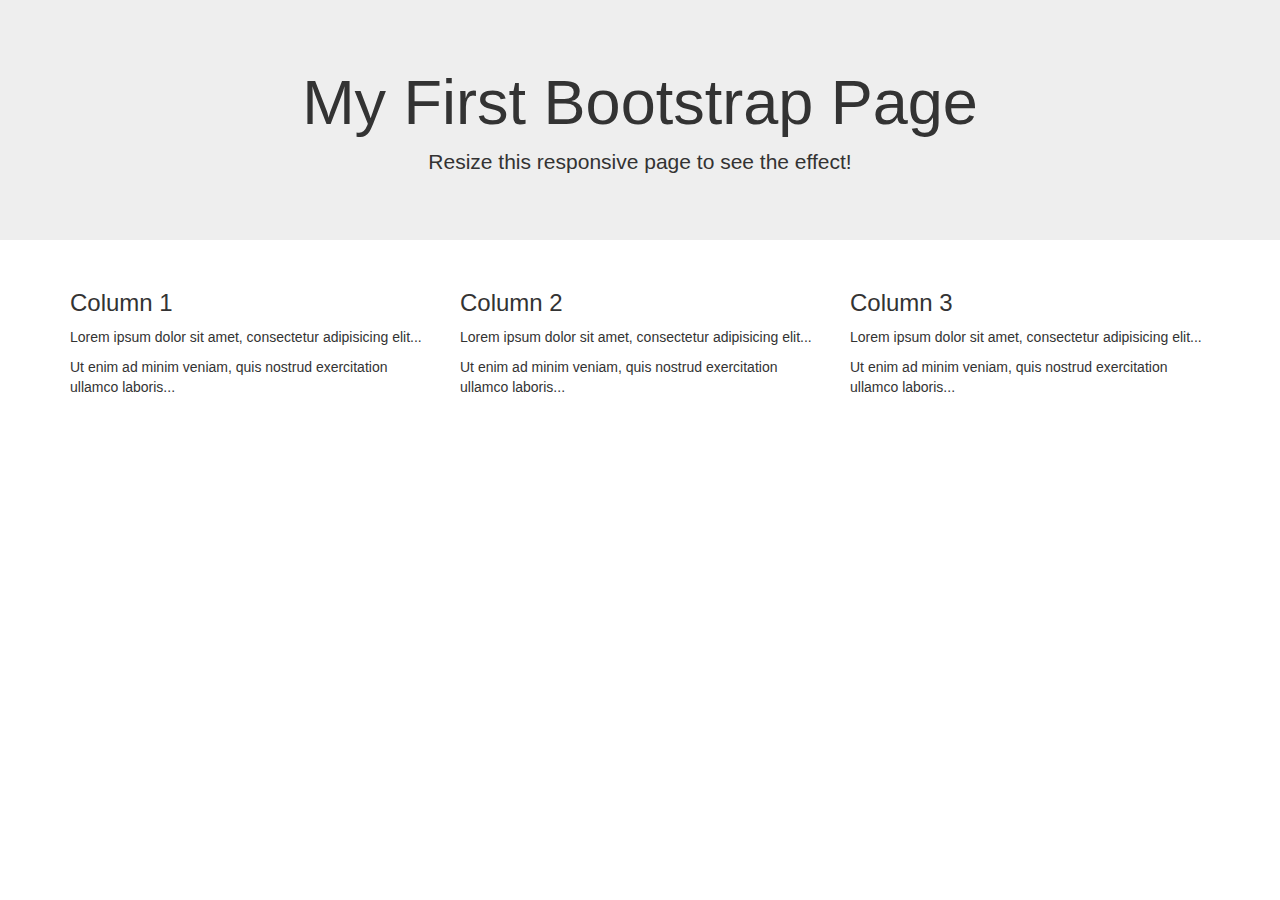
==== website/new.html @ bc8d7a85 "new" ====
<!DOCTYPE html>
<html lang="en">
<head>
  <title>Bootstrap Example</title>
  <meta charset="utf-8">
  <meta name="viewport" content="width=device-width, initial-scale=1">
  <link rel="stylesheet" href="https://maxcdn.bootstrapcdn.com/bootstrap/3.4.1/css/bootstrap.min.css">
  <script src="https://ajax.googleapis.com/ajax/libs/jquery/3.6.0/jquery.min.js"></script>
  <script src="https://maxcdn.bootstrapcdn.com/bootstrap/3.4.1/js/bootstrap.min.js"></script>
</head>
<body>

<div class="jumbotron text-center">
  <h1>My First Bootstrap Page</h1>
  <p>Resize this responsive page to see the effect!</p> 
</div>
  
<div class="container">
  <div class="row">
    <div class="col-sm-4">
      <h3>Column 1</h3>
      <p>Lorem ipsum dolor sit amet, consectetur adipisicing elit...</p>
      <p>Ut enim ad minim veniam, quis nostrud exercitation ullamco laboris...</p>
    </div>
    <div class="col-sm-4">
      <h3>Column 2</h3>
      <p>Lorem ipsum dolor sit amet, consectetur adipisicing elit...</p>
      <p>Ut enim ad minim veniam, quis nostrud exercitation ullamco laboris...</p>
    </div>
    <div class="col-sm-4">
      <h3>Column 3</h3>        
      <p>Lorem ipsum dolor sit amet, consectetur adipisicing elit...</p>
      <p>Ut enim ad minim veniam, quis nostrud exercitation ullamco laboris...</p>
    </div>
  </div>
</div>

</body>
</html>
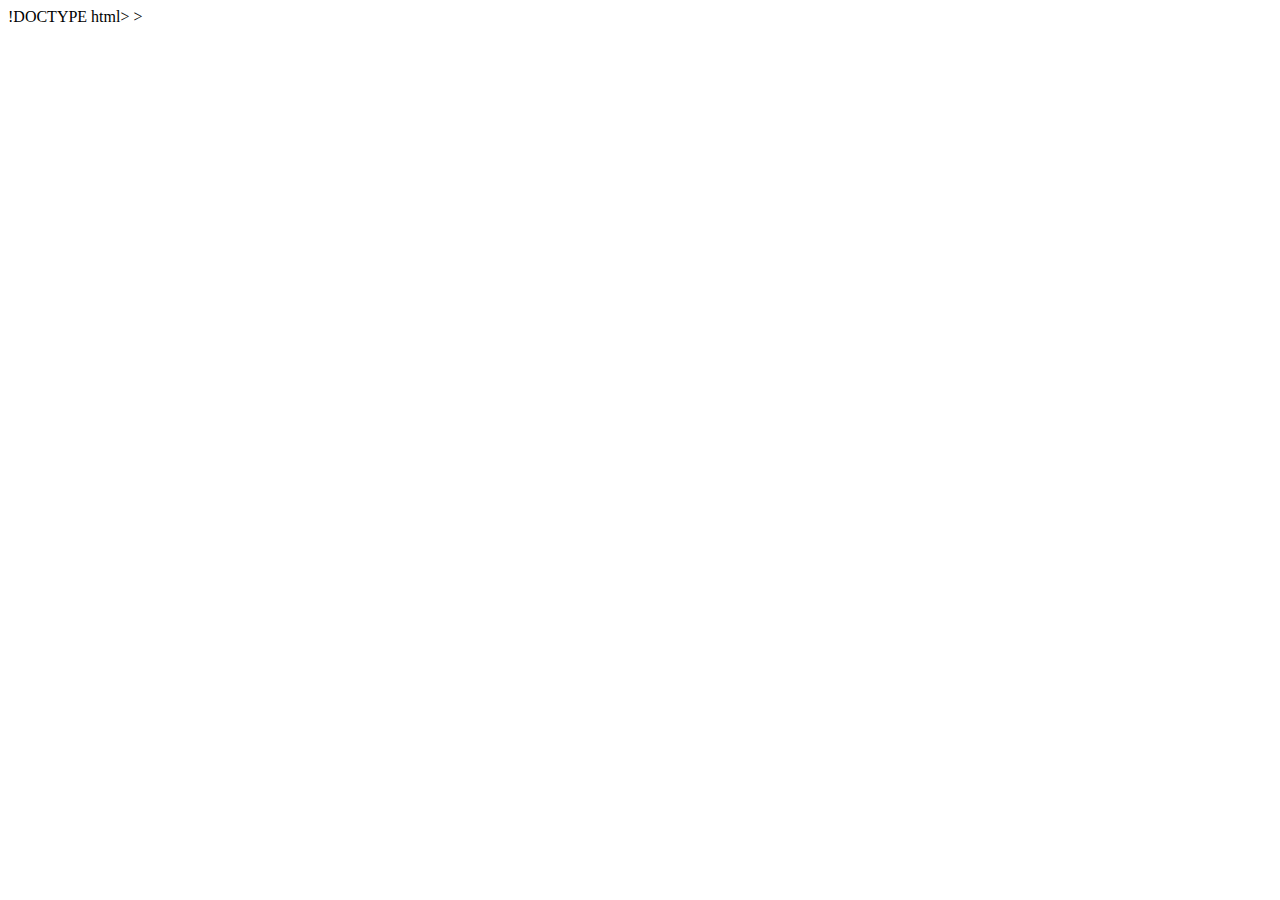
==== commit 5c0668c9: "Merge branch 'Balagangadhar-Dev:main' into main" ====
--- a/website/new.html
+++ b/website/new.html
@@ -1,40 +1,14 @@
-<!DOCTYPE html>
+!DOCTYPE html>
 <html lang="en">
-<head>
-  <title>Bootstrap Example</title>
-  <meta charset="utf-8">
-  <meta name="viewport" content="width=device-width, initial-scale=1">
-  <link rel="stylesheet" href="https://maxcdn.bootstrapcdn.com/bootstrap/3.4.1/css/bootstrap.min.css">
-  <script src="https://ajax.googleapis.com/ajax/libs/jquery/3.6.0/jquery.min.js"></script>
-  <script src="https://maxcdn.bootstrapcdn.com/bootstrap/3.4.1/js/bootstrap.min.js"></script>
-</head>
-<body>
-
-<div class="jumbotron text-center">
-  <h1>My First Bootstrap Page</h1>
-  <p>Resize this responsive page to see the effect!</p> 
-</div>
-  
-<div class="container">
-  <div class="row">
-    <div class="col-sm-4">
-      <h3>Column 1</h3>
-      <p>Lorem ipsum dolor sit amet, consectetur adipisicing elit...</p>
-      <p>Ut enim ad minim veniam, quis nostrud exercitation ullamco laboris...</p>
-    </div>
-    <div class="col-sm-4">
-      <h3>Column 2</h3>
-      <p>Lorem ipsum dolor sit amet, consectetur adipisicing elit...</p>
-      <p>Ut enim ad minim veniam, quis nostrud exercitation ullamco laboris...</p>
-    </div>
-    <div class="col-sm-4">
-      <h3>Column 3</h3>        
-      <p>Lorem ipsum dolor sit amet, consectetur adipisicing elit...</p>
-      <p>Ut enim ad minim veniam, quis nostrud exercitation ullamco laboris...</p>
-    </div>
-  </div>
-</div>
-
-</body>
-</html>
-
+    <head>
+        <title>Bootstrap Tutorial Sample Page</title>
+        <meta charset="utf-8">
+        <meta name="viewport" content="width=device-width, initial-scale=1">
+      
+	</head
+    <link rel="stylesheet" href="https://cdn.jsdelivr.net/npm/bootstrap@4.5.3/dist/css/bootstrap.min.css" integrity="sha384-TX8t27EcRE3e/ihU7zmQxVncDAy5uIKz4rEkgIXeMed4M0jlfIDPvg6uqKI2xXr2" crossorigin="anonymous">>
+    
+	<body>
+	</body>
+	
+</html>